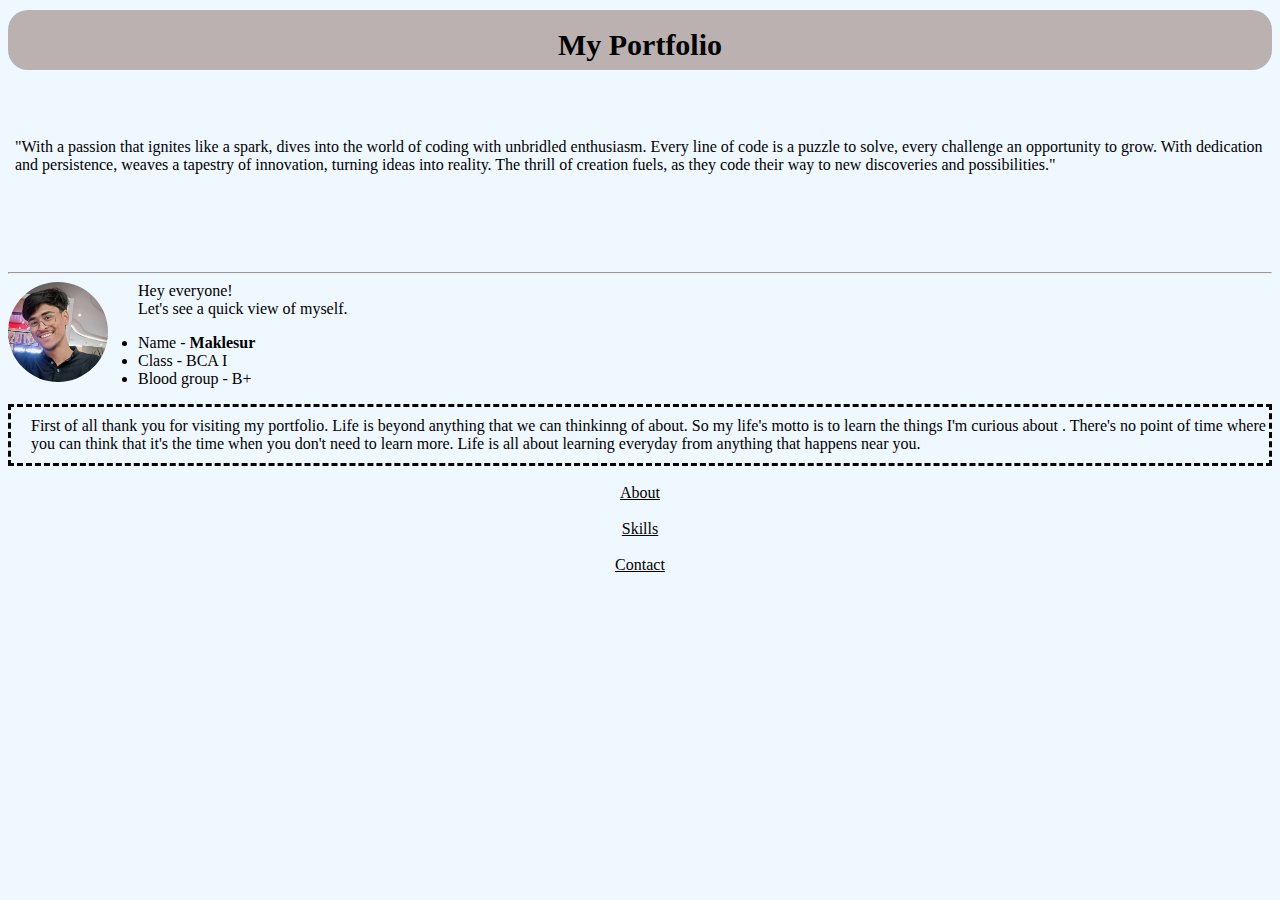
==== index.html @ 36daa40e "Add files via upload" ====
<!DOCTYPE html>
<html lang="en">

<head>
    <meta charset="UTF-8">
    <meta name="viewport" content="width=device-width, initial-scale=1.0">
    <title>My Portfolio</title>
    <link rel="stylesheet" type="text/css" href="style.css">


</head>

<body class="bg">
    <a class="port" href="index.html"> <b> My Portfolio</b></a>
       


    <div class="para-div">
        <p>

            "With a passion that ignites like a spark, dives into the world of coding with unbridled
            enthusiasm. Every line of code is a puzzle to solve, every challenge an opportunity to grow. With dedication
            and persistence, weaves a tapestry of innovation, turning ideas into reality. The thrill of
            creation fuels, as they code their way to new discoveries and possibilities."
        </p>
    </div>
    <br><br>
    

      
    <br><br>
    <hr>
    <div class="img">
        <img src="profile.jpg" alt="profile" style="float: left;">
        Hey everyone!<br>
        Let's see a quick view of myself.
    </div>

    <div style="margin-left: 5px;">
        <ul class="bio">
            <li>Name - <b>Maklesur</b></li>
            <li> Class - BCA I</li>
            <li> Blood group - B+</li>
        </ul>
    </div>
    <div class="para">First of all thank you for visiting my portfolio. Life is beyond anything that we can thinkinng of about. So my
        life's motto is to learn the things I'm curious about . There's no point of time where you can think that it's
        the
        time when you don't need to learn more. Life is all about learning everyday from anything that happens near you.
    </div>

    <br>

   

    <a class="about" href="about.html" > About</a>
    <br>

    <a class="skills" href="skills.html"> Skills</a>
    <br>
     
    <a class="hobbies" href="contact.html">Contact</a>
    <br>




</body>

</html>
---- style.css ----
.bg {

    background-color: #f0f8ff;
    border-color: aquamarine;
    color: black;

}


.para-div {
    color: black;
    background-color: dark rgb(83, 82, 82);
    border-radius: 10px;
    padding-left: 7px;
    padding-top: 2px;
    padding-bottom: 2px;
    margin-top: 50px;
    margin-bottom: 0px;
    border-color: black;
    display: flex;
    flex-direction: row;
    justify-content: center;
    align-items: center;
}

.port {
    color: black;
    width: 100%;
    display: block;
    height: 50px;
    font-weight: 100px;
    font-size: 30px;
    border-radius: 20px;
    border-style: none;
    background-color: rgb(188, 177, 177);
    padding-top: 10px;
    padding-bottom: 0px;
    margin-top: 10px;
    text-decoration: none;
    text-align: center;
    font-size: 30px;
    display: flex;
    flex-direction: row;
    justify-content: center;
    align-items: center;

}


.about {
    color: rgb(0, 0, 0);
    background-color: a8adb2;
    border-radius: 5px;
    border-color: rgb(239, 237, 237);
    cursor: pointer;
    display: flex;
    flex-direction: row;
    justify-content: center;
    align-items: center;


}

.about:hover {
    background-color: #c0c6cc;
    opacity: .7;
}

.skills {
    color: rgb(0, 0, 0);
    background-color: b2;
    border-radius: 5px;
    border-color: rgb(239, 237, 237);
    cursor: pointer;
    display: flex;
    flex-direction: row;
    justify-content: center;
    align-items: center;



}

.skills:hover {
    background-color: #c0c6cc;
}

.hobbies {
    color: rgb(0, 0, 0);

    border-radius: 5px;
    border-color: rgb(239, 237, 237);
    cursor: pointer;
    display: flex;
    flex-direction: row;
    justify-content: center;
    align-items: center;


}

.hobbies:hover {
    background-color: #c0c6cc;
}

img {
    height: 100px;
    width: 100px;
    border-radius: 50px;
    display: flex;
    margin-right: 30px;
    transition: padding-left .15 s;
    display: flex;
    flex-direction: row;
    justify-content: center;
    align-items: center;

}

img:hover {
    padding-right: 5px;
    padding-left: 5px;
    padding-top: 5px;
    padding-bottom: 5px;
    display: flex;
    flex-direction: row;
    justify-content: center;
    align-items: center;
}

.para {
    border-style: dashed;
    padding-top: 10px;
    padding-bottom: 10px;
    padding-left: 20px;
    padding-right: 0px;
    display: flex;
    flex-direction: row;
    justify-content: center;
    align-items: center;
}

.about-me {
    text-align: center;
    background-color: #a8adb2;
    color: white;
    border-radius: 5px;
    font-size: 20px;
    display: flex;
    flex-direction: row;
    justify-content: center;
    align-items: center;
}

.qualification-me {
    text-align: center;
    background-color: #a8adb2;
    color: white;
    border-radius: 5px;
    font-size: 20px;
    display: flex;
    flex-direction: row;
    justify-content: center;
    align-items: center;
}

.skill-me {
    text-align: center;
    background-color: #a8adb2;
    color: white;
    border-radius: 5px;
    font-size: 20px;
    display: flex;
    flex-direction: row;
    justify-content: center;
    align-items: center;
}

.contact-me {
    text-align: center;
    background-color: #a8adb2;
    color: white;
    border-radius: 5px;
    font-size: 20px;
    display: flex;
    flex-direction: row;
    justify-content: center;
    align-items: center;
}

.contact {
    text-decoration: none;
    display: flex;
    flex-direction: row;
    justify-content: center;
    align-items: center;
}

.linkedin {
    background-color: #0072b1;
    border-style: none;
    text-decoration: none;
    color: white;
    border-radius: 2px;
    padding-left: 10px;
    padding-right: 10px;
    padding-top: 5px;
    padding-bottom: 5px;
    display: flex;
    flex-direction: row;
    justify-content: center;
    align-items: center;
}

.instagram {
    background-color: #d02855;
    border-style: none;
    text-decoration: none;
    color: white;
    border-radius: 2px;
    padding-left: 10px;
    padding-right: 10px;
    padding-top: 5px;
    padding-bottom: 5px;
    display: flex;
    flex-direction: row;
    justify-content: center;
    align-items: center;
}
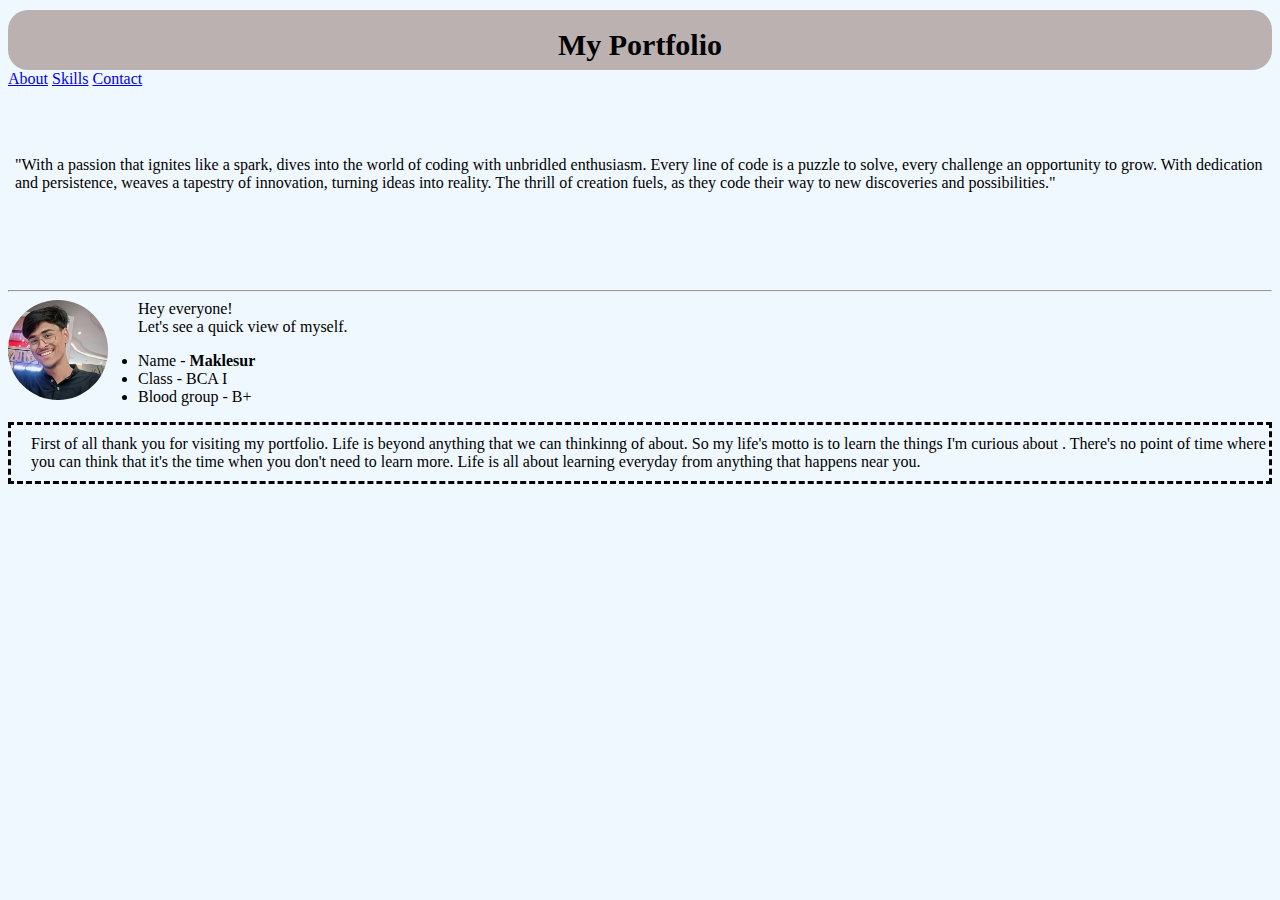
==== commit d5b7f5fe: "Update index.html" ====
--- a/index.html
+++ b/index.html
@@ -12,7 +12,17 @@
 
 <body class="bg">
     <a class="port" href="index.html"> <b> My Portfolio</b></a>
-       
+
+    <div class="navbar-div"> 
+        <a class="btn" href="about.html"> About</a>
+
+
+        <a class="btn" href="skills.html"> Skills</a>
+
+
+        <a class="btn" href="contact.html">Contact</a>
+    </div>
+
 
 
     <div class="para-div">
@@ -25,9 +35,9 @@
         </p>
     </div>
     <br><br>
-    
 
-      
+
+
     <br><br>
     <hr>
     <div class="img">
@@ -43,7 +53,8 @@
             <li> Blood group - B+</li>
         </ul>
     </div>
-    <div class="para">First of all thank you for visiting my portfolio. Life is beyond anything that we can thinkinng of about. So my
+    <div class="para">First of all thank you for visiting my portfolio. Life is beyond anything that we can thinkinng of
+        about. So my
         life's motto is to learn the things I'm curious about . There's no point of time where you can think that it's
         the
         time when you don't need to learn more. Life is all about learning everyday from anything that happens near you.
@@ -51,15 +62,7 @@
 
     <br>
 
-   
 
-    <a class="about" href="about.html" > About</a>
-    <br>
-
-    <a class="skills" href="skills.html"> Skills</a>
-    <br>
-     
-    <a class="hobbies" href="contact.html">Contact</a>
     <br>
 
 
@@ -67,4 +70,4 @@
 
 </body>
 
-</html>+</html>
